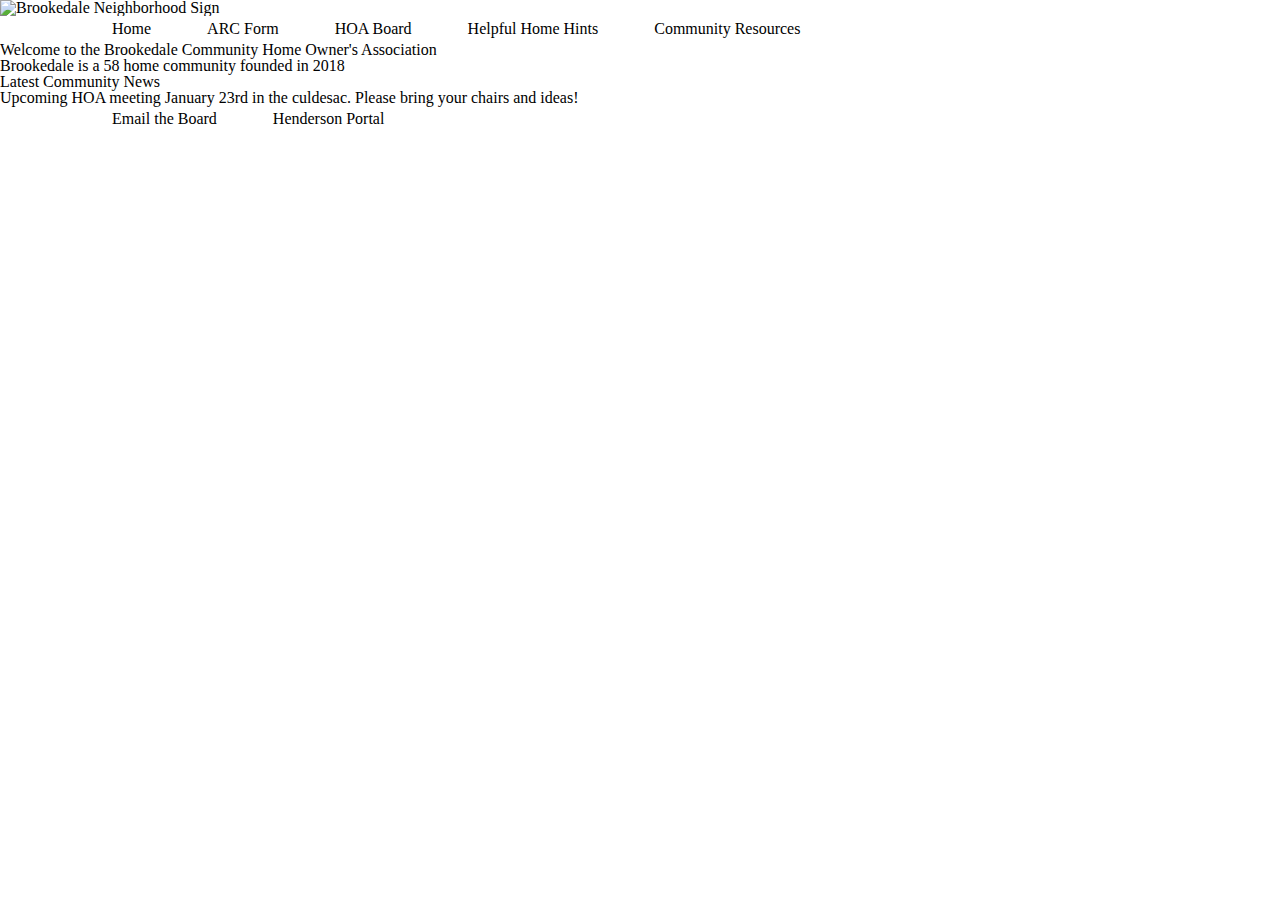
==== index.html @ badfbb12 "Styling has begun, adjust footer to be a UL" ====
<!DOCTYPE html>
<html lang="en">
  <head>
    <title>Brookedale Home Owners Association</title>
    <meta charset="utf-8">
    <link rel="stylesheet" href="styles.css" type="text/css">
    <link rel="stylesheet" href="reset.css" type="text/css">
    <link href="https://cdn.jsdelivr.net/npm/bootstrap@5.0.0-beta1/dist/css/bootstrap.min.css" rel="stylesheet" integrity="sha384-giJF6kkoqNQ00vy+HMDP7azOuL0xtbfIcaT9wjKHr8RbDVddVHyTfAAsrekwKmP1" crossorigin="anonymous">
    <link rel="shortcut icon" href="images/CLTIcon.ico" type="image/x-icon">
  </head>
  <body>
    <header>
      <img src="images/Brookedale Sign1.jpeg" alt="Brookedale Neighborhood Sign" class="img-fluid">
      <div class="navbar">
        <nav>
          <ul role="presentation">
            <li><a href="index.html">Home</a></li>
            <li><a href="#arcForm">ARC Form</a></li>
            <li><a href="hoaBoard.html">HOA Board</a></li>
            <li><a href="helpfulHints.html">Helpful Home Hints</a></li>
            <li><a href="commResources.html">Community Resources</a></li>
          </ul>
        </nav>
      </div>
      <h1>Welcome to the Brookedale Community Home Owner's Association</h1>
    </header>
    <div class="main">
      <h3>Brookedale is a 58 home community founded in 2018</h3>
      <div class="latestnews">
        <h2>Latest Community News</h2>
        <ul>
          <li><b>Upcoming</b> HOA meeting January 23rd in the culdesac. Please bring your chairs and ideas!</li>
        </ul>
      </div>
    </div>
    <footer>
      <nav>
        <ul role="presentation">
          <li><a href="mailto:HoaBrookdale@gmail.com" target="_blank">Email the Board</a></li>
          <li><a href="https://henderson.vmsclientonline.com/" target="_blank">Henderson Portal</a></li>
        </ul>
      </nav>
    </footer>
  </body>
</html>
---- styles.css ----
header nav ul {
  padding-left: 3.5rem;
}

nav a {
  vertical-align: bottom;
  line-height: 1.6;
  font-size: 1rem;
}

header nav ul {
  display: flex;
}

nav li {
  padding-left: 3.5rem;
}

footer nav ul {
  padding-left: 3.5rem;
}

footer nav ul {
  display: flex;
}
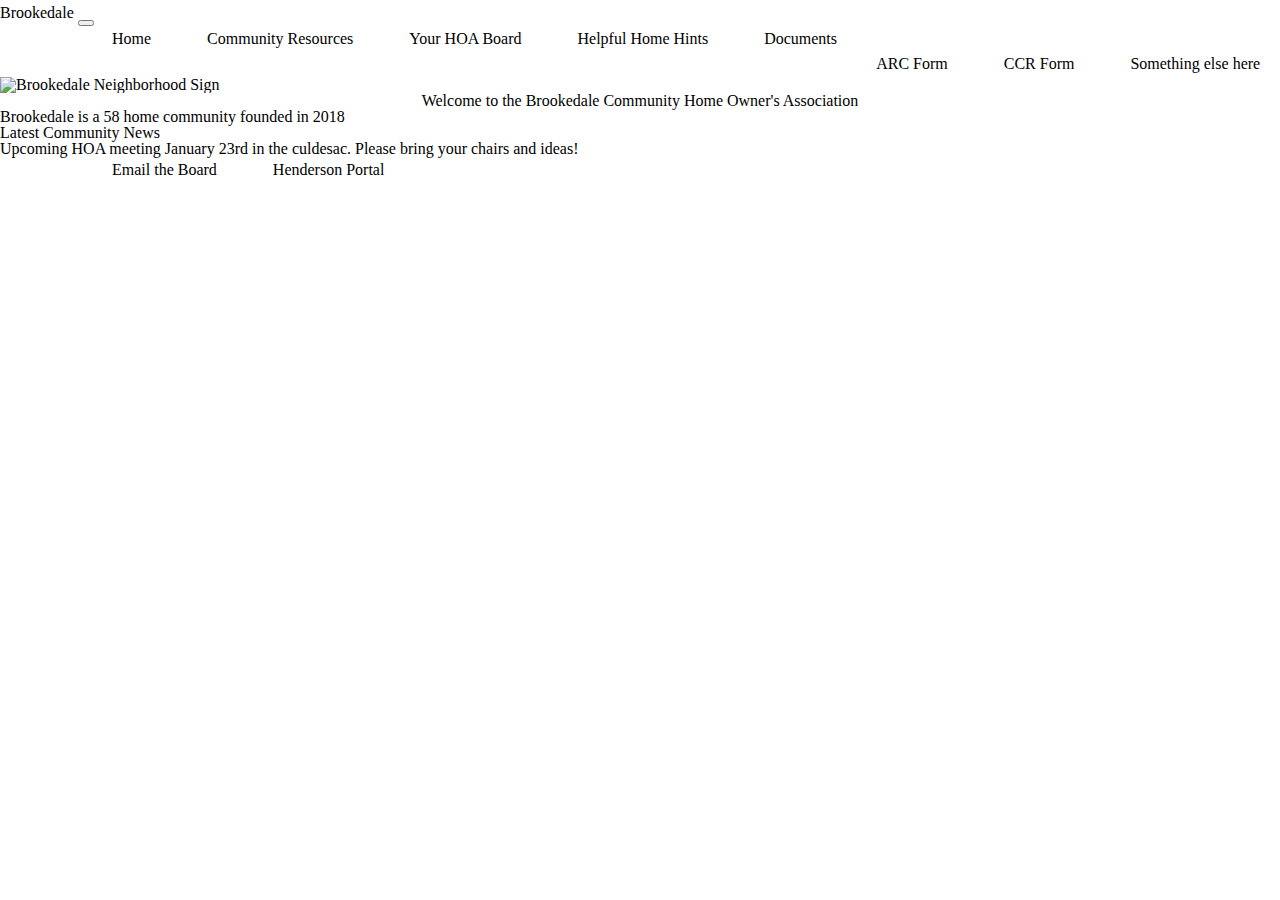
==== commit 8319ea60: "Bootstrap nav install" ====
--- a/index.html
+++ b/index.html
@@ -10,18 +10,41 @@
   </head>
   <body>
     <header>
+      <nav class="navbar navbar-expand-lg navbar-light bg-light">
+        <div class="container-fluid">
+          <a class="navbar-brand" href="#">Brookedale</a>
+          <button class="navbar-toggler" type="button" data-bs-toggle="collapse" data-bs-target="#navbarNavDropdown" aria-controls="navbarNavDropdown" aria-expanded="false" aria-label="Toggle navigation">
+            <span class="navbar-toggler-icon"></span>
+          </button>
+          <div class="collapse navbar-collapse" id="navbarNavDropdown">
+            <ul class="navbar-nav">
+              <li class="nav-item">
+                <a class="nav-link active" aria-current="page" href="index.html">Home</a>
+              </li>
+              <li class="nav-item">
+                <a class="nav-link" href="commResources.html">Community Resources</a>
+              </li>
+              <li class="nav-item">
+                <a class="nav-link" href="hoaBoard.html">Your HOA Board</a>
+              </li>
+              <li class="nav-item">
+                <a class="nav-link" href="helpfulHints.html">Helpful Home Hints</a>
+              </li>
+              <li class="nav-item dropdown">
+                <a class="nav-link dropdown-toggle" href="#" id="navbarDropdownMenuLink" role="button" data-bs-toggle="dropdown" aria-expanded="false">
+                  Documents
+                </a>
+                <ul class="dropdown-menu" aria-labelledby="navbarDropdownMenuLink">
+                  <li><a class="dropdown-item" href="#">ARC Form</a></li>
+                  <li><a class="dropdown-item" href="#">CCR Form</a></li>
+                  <li><a class="dropdown-item" href="#">Something else here</a></li>
+                </ul>
+              </li>
+            </ul>
+          </div>
+        </div>
+      </nav>
       <img src="images/Brookedale Sign1.jpeg" alt="Brookedale Neighborhood Sign" class="img-fluid">
-      <div class="navbar">
-        <nav>
-          <ul role="presentation">
-            <li><a href="index.html">Home</a></li>
-            <li><a href="#arcForm">ARC Form</a></li>
-            <li><a href="hoaBoard.html">HOA Board</a></li>
-            <li><a href="helpfulHints.html">Helpful Home Hints</a></li>
-            <li><a href="commResources.html">Community Resources</a></li>
-          </ul>
-        </nav>
-      </div>
       <h1>Welcome to the Brookedale Community Home Owner's Association</h1>
     </header>
     <div class="main">
@@ -41,5 +64,7 @@
         </ul>
       </nav>
     </footer>
+    <!-- JavaScript Bundle with Popper -->
+    <script src="https://cdn.jsdelivr.net/npm/bootstrap@5.0.0-beta1/dist/js/bootstrap.bundle.min.js" integrity="sha384-ygbV9kiqUc6oa4msXn9868pTtWMgiQaeYH7/t7LECLbyPA2x65Kgf80OJFdroafW" crossorigin="anonymous"></script>
   </body>
 </html>--- a/styles.css
+++ b/styles.css
@@ -1,3 +1,5 @@
+
+
 header nav ul {
   padding-left: 3.5rem;
 }
@@ -16,6 +18,14 @@
   padding-left: 3.5rem;
 }
 
+#bannerSign {
+  padding: ;
+  height:
+}
+
+h1 {
+  text-align: center;
+}
 footer nav ul {
   padding-left: 3.5rem;
 }
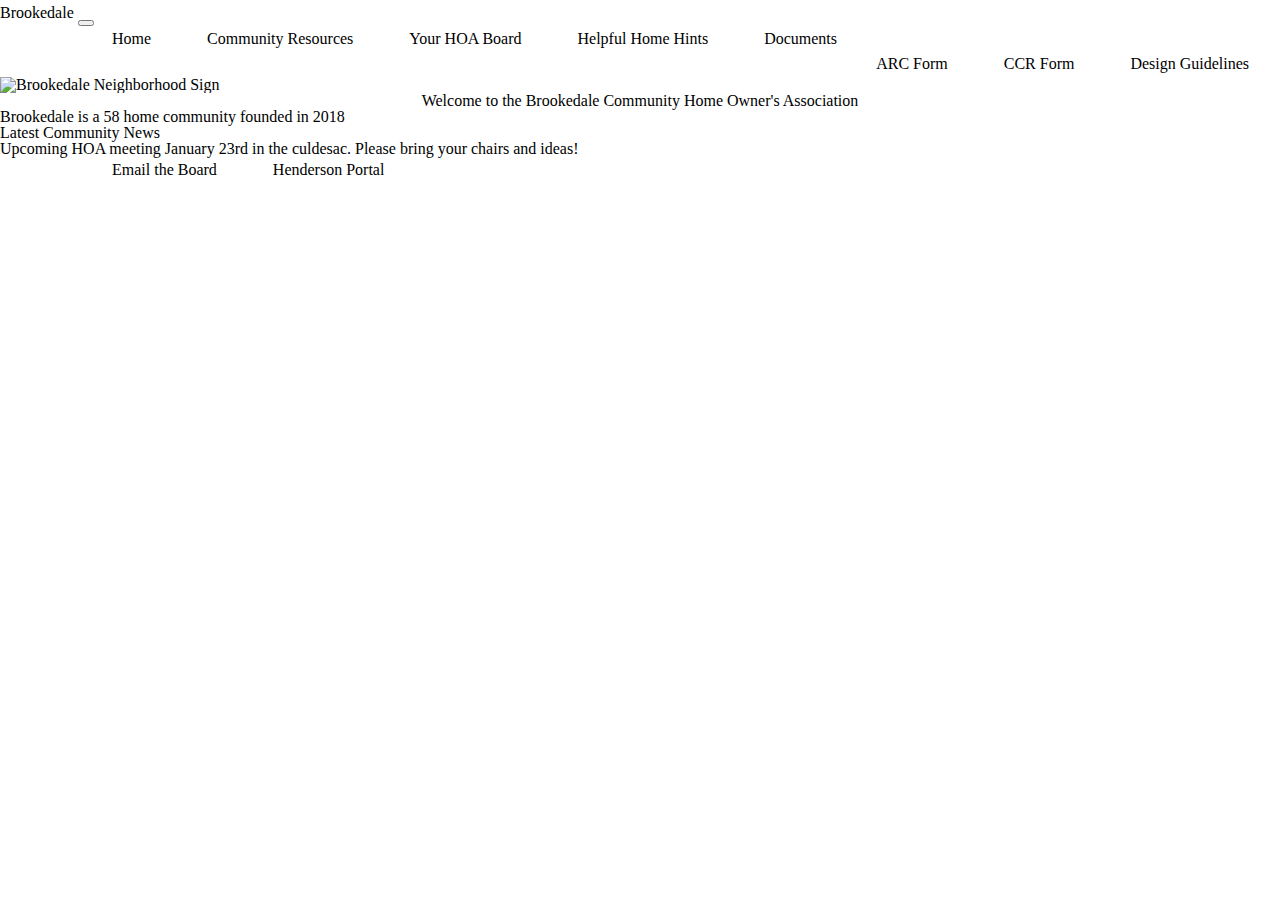
==== commit 3de826a3: "Bootstrap nav bar install and add PDFs" ====
--- a/index.html
+++ b/index.html
@@ -12,7 +12,7 @@
     <header>
       <nav class="navbar navbar-expand-lg navbar-light bg-light">
         <div class="container-fluid">
-          <a class="navbar-brand" href="#">Brookedale</a>
+          <a class="navbar-brand" href="index.html">Brookedale</a>
           <button class="navbar-toggler" type="button" data-bs-toggle="collapse" data-bs-target="#navbarNavDropdown" aria-controls="navbarNavDropdown" aria-expanded="false" aria-label="Toggle navigation">
             <span class="navbar-toggler-icon"></span>
           </button>
@@ -35,9 +35,9 @@
                   Documents
                 </a>
                 <ul class="dropdown-menu" aria-labelledby="navbarDropdownMenuLink">
-                  <li><a class="dropdown-item" href="#">ARC Form</a></li>
-                  <li><a class="dropdown-item" href="#">CCR Form</a></li>
-                  <li><a class="dropdown-item" href="#">Something else here</a></li>
+                  <li><a class="dropdown-item" href="pdf docs/ARC.pdf">ARC Form</a></li>
+                  <li><a class="dropdown-item" href="pdf docs/CCR Brookedale.pdf" target="_blank">CCR Form</a></li>
+                  <li><a class="dropdown-item" href="pdf docs/Design Guidelines Brookedale.pdf" target="_blank">Design Guidelines</a></li>
                 </ul>
               </li>
             </ul>
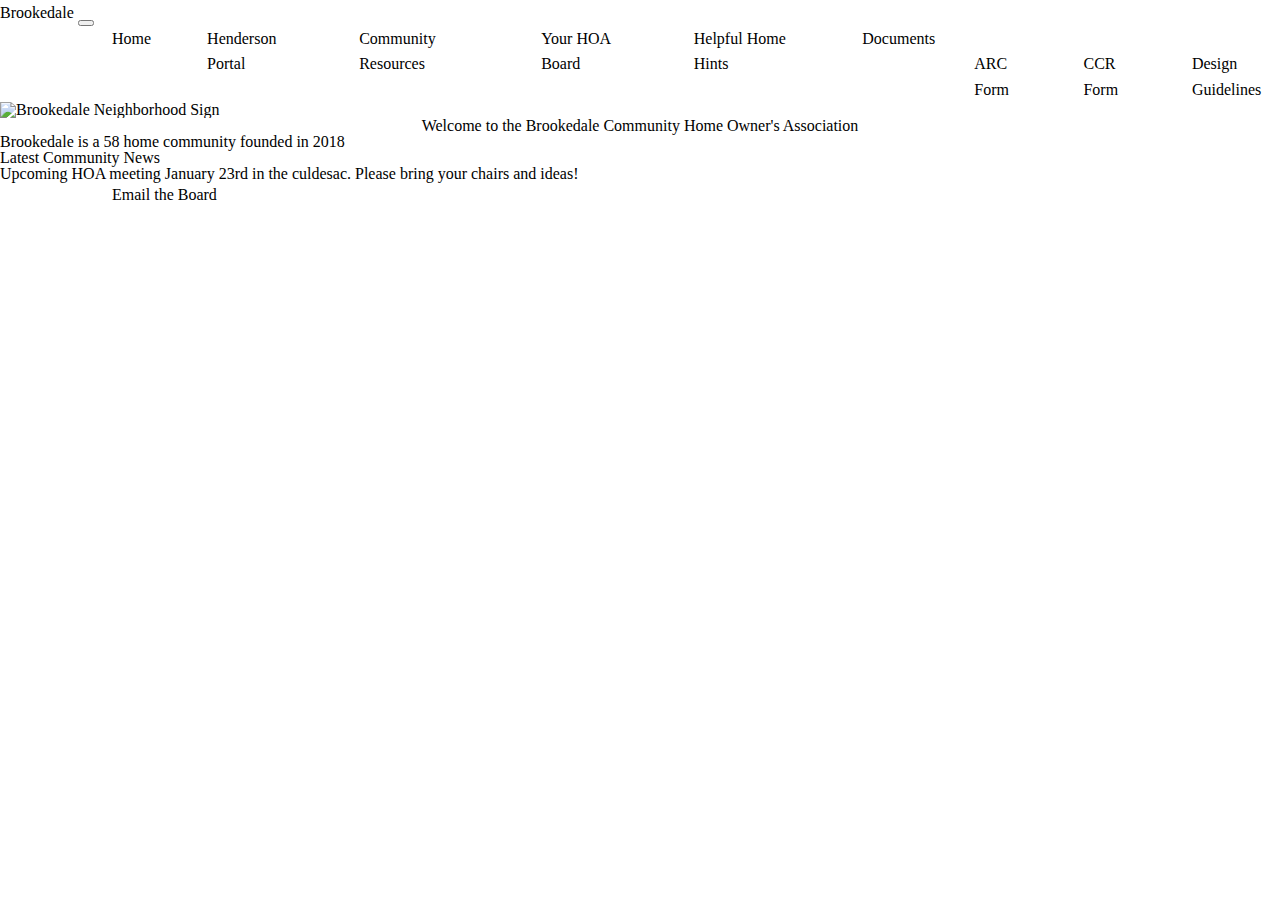
==== commit 56dc6ae9: "Another nav bar update" ====
--- a/index.html
+++ b/index.html
@@ -22,6 +22,9 @@
                 <a class="nav-link active" aria-current="page" href="index.html">Home</a>
               </li>
               <li class="nav-item">
+                <a class="nav-link" href="https://henderson.vmsclientonline.com/" target="_blank">Henderson Portal</a>
+              </li>
+              <li class="nav-item">
                 <a class="nav-link" href="commResources.html">Community Resources</a>
               </li>
               <li class="nav-item">
@@ -30,12 +33,13 @@
               <li class="nav-item">
                 <a class="nav-link" href="helpfulHints.html">Helpful Home Hints</a>
               </li>
+
               <li class="nav-item dropdown">
                 <a class="nav-link dropdown-toggle" href="#" id="navbarDropdownMenuLink" role="button" data-bs-toggle="dropdown" aria-expanded="false">
                   Documents
                 </a>
                 <ul class="dropdown-menu" aria-labelledby="navbarDropdownMenuLink">
-                  <li><a class="dropdown-item" href="pdf docs/ARC.pdf">ARC Form</a></li>
+                  <li><a class="dropdown-item" href="pdf docs/ARC.pdf" target="_blank">ARC Form</a></li>
                   <li><a class="dropdown-item" href="pdf docs/CCR Brookedale.pdf" target="_blank">CCR Form</a></li>
                   <li><a class="dropdown-item" href="pdf docs/Design Guidelines Brookedale.pdf" target="_blank">Design Guidelines</a></li>
                 </ul>
@@ -60,7 +64,7 @@
       <nav>
         <ul role="presentation">
           <li><a href="mailto:HoaBrookdale@gmail.com" target="_blank">Email the Board</a></li>
-          <li><a href="https://henderson.vmsclientonline.com/" target="_blank">Henderson Portal</a></li>
+
         </ul>
       </nav>
     </footer>
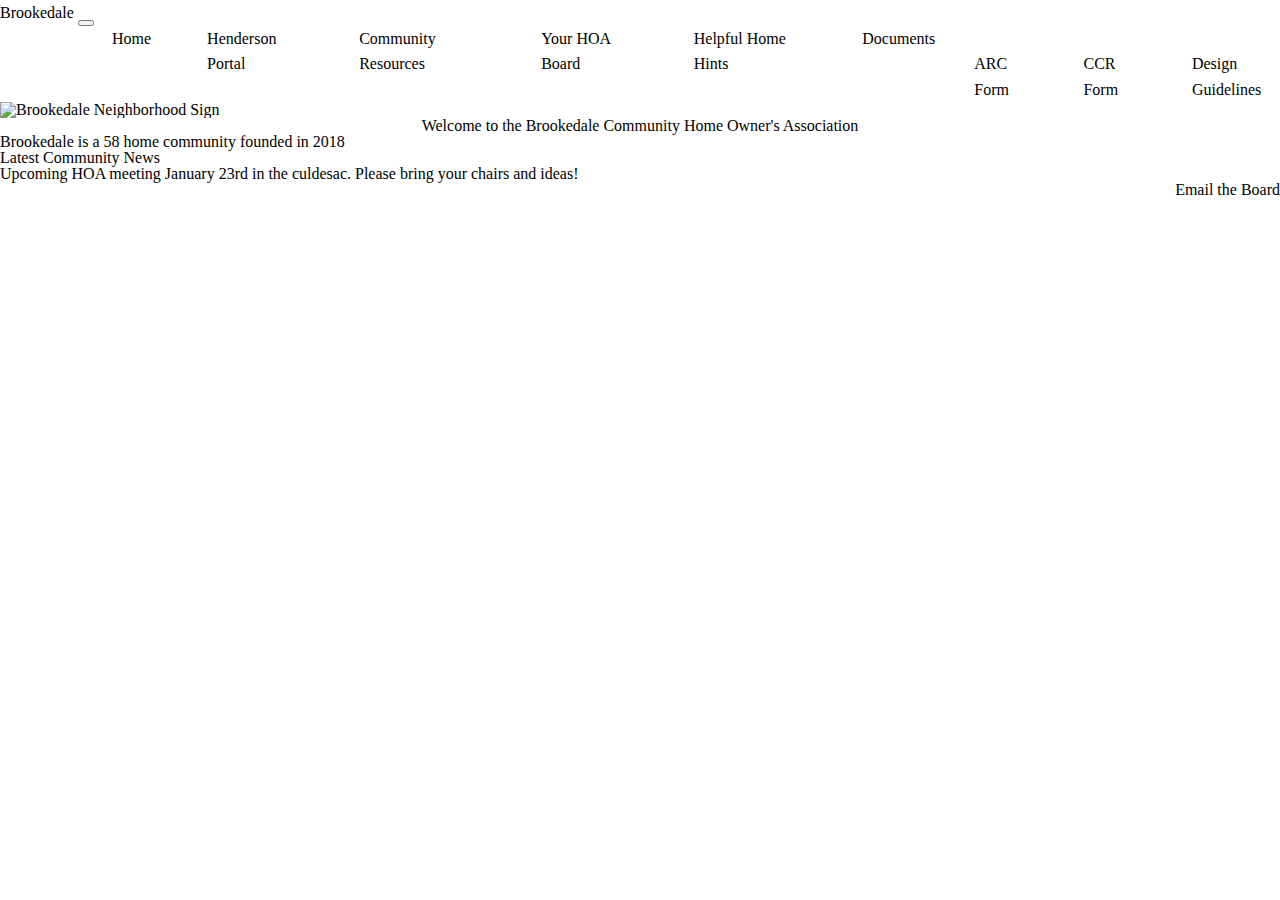
==== commit 22487fb1: "Sticky footer add" ====
--- a/index.html
+++ b/index.html
@@ -60,13 +60,10 @@
         </ul>
       </div>
     </div>
-    <footer>
-      <nav>
-        <ul role="presentation">
-          <li><a href="mailto:HoaBrookdale@gmail.com" target="_blank">Email the Board</a></li>
-
-        </ul>
-      </nav>
+    <footer class="footer mt-autp py-3 bg-light">
+      <div class="container">
+          <span class="text-muted"><a href="mailto:HoaBrookdale@gmail.com" target="_blank">Email the Board</a></span>
+      </div>
     </footer>
     <!-- JavaScript Bundle with Popper -->
     <script src="https://cdn.jsdelivr.net/npm/bootstrap@5.0.0-beta1/dist/js/bootstrap.bundle.min.js" integrity="sha384-ygbV9kiqUc6oa4msXn9868pTtWMgiQaeYH7/t7LECLbyPA2x65Kgf80OJFdroafW" crossorigin="anonymous"></script>
--- a/styles.css
+++ b/styles.css
@@ -18,19 +18,13 @@
   padding-left: 3.5rem;
 }
 
-#bannerSign {
-  padding: ;
-  height:
-}
+
 
 h1 {
   text-align: center;
 }
-footer nav ul {
-  padding-left: 3.5rem;
+
+footer {
+  text-align: right;
 }
 
-footer nav ul {
-  display: flex;
-}
-
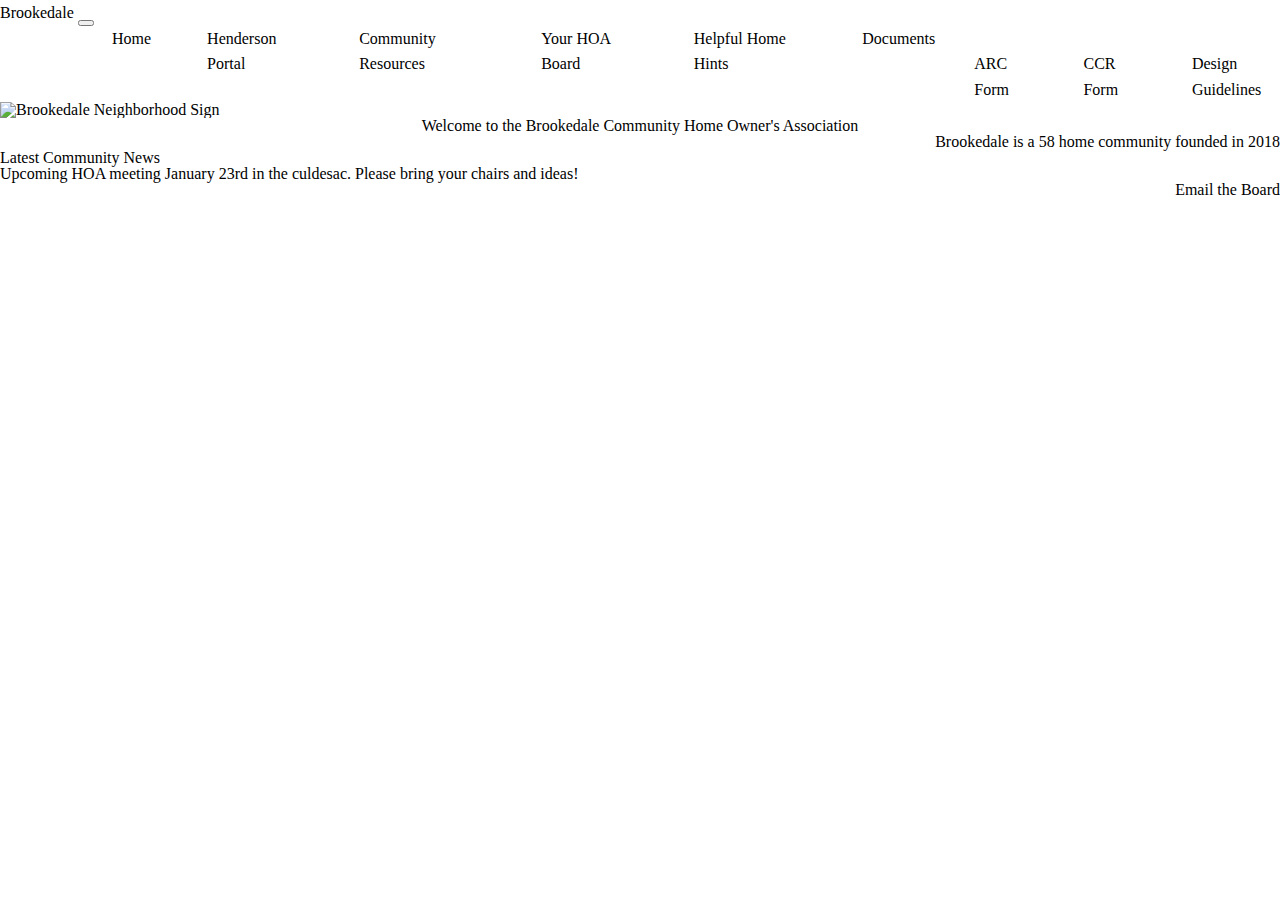
==== commit aea0d93f: "Home page Bootstrap styled for now" ====
--- a/index.html
+++ b/index.html
@@ -49,11 +49,19 @@
         </div>
       </nav>
       <img src="images/Brookedale Sign1.jpeg" alt="Brookedale Neighborhood Sign" class="img-fluid">
-      <h1>Welcome to the Brookedale Community Home Owner's Association</h1>
+
     </header>
-    <div class="main">
-      <h3>Brookedale is a 58 home community founded in 2018</h3>
-      <div class="latestnews">
+    <div class="card">
+      <div class="card-header">
+        <h1><h1>Welcome to the Brookedale Community Home Owner's Association</h1></h1>
+      </div>
+      <div class="card-body">
+        <blockquote class="blockquote mb-0">
+          <footer class="blockquote-footer">Brookedale is a 58 home community founded in 2018</footer>
+        </blockquote>
+      </div>
+    </div>
+    <div class="container-md">
         <h2>Latest Community News</h2>
         <ul>
           <li><b>Upcoming</b> HOA meeting January 23rd in the culdesac. Please bring your chairs and ideas!</li>
--- a/styles.css
+++ b/styles.css
@@ -1,5 +1,3 @@
-
-
 header nav ul {
   padding-left: 3.5rem;
 }
@@ -24,6 +22,7 @@
   text-align: center;
 }
 
+
 footer {
   text-align: right;
 }
